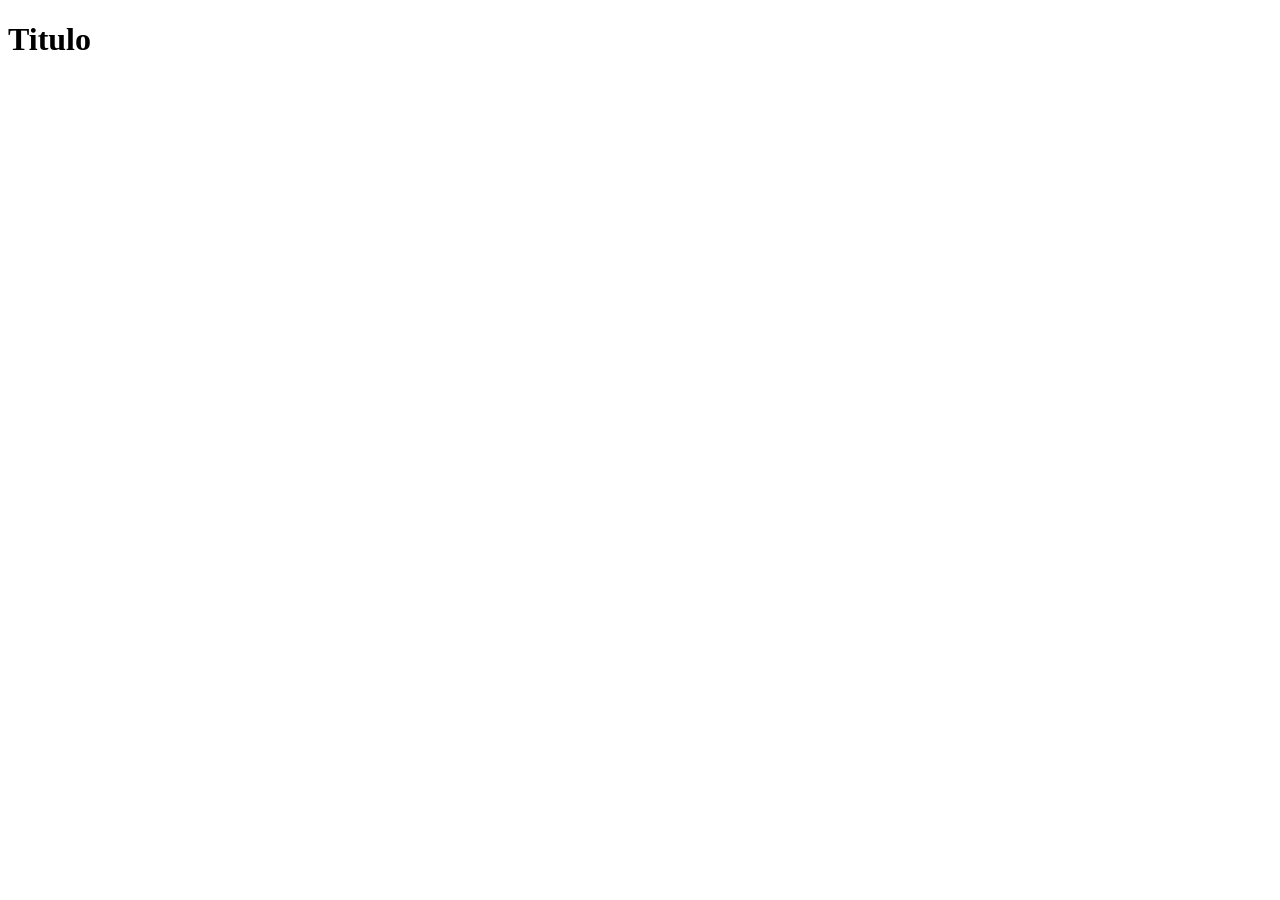
==== FrontEnd/index.html @ 0d3351ea "prueba" ====
<!doctype html>
<html lang="es">
  <head>
    <meta charset="UTF-8" />
    <meta name="viewport" content="width=device-width, initial-scale=1.0" />
    <title>Cobbleneba</title>
  </head>
  <body>
    <h1>Titulo</h1>
  </body>
</html>
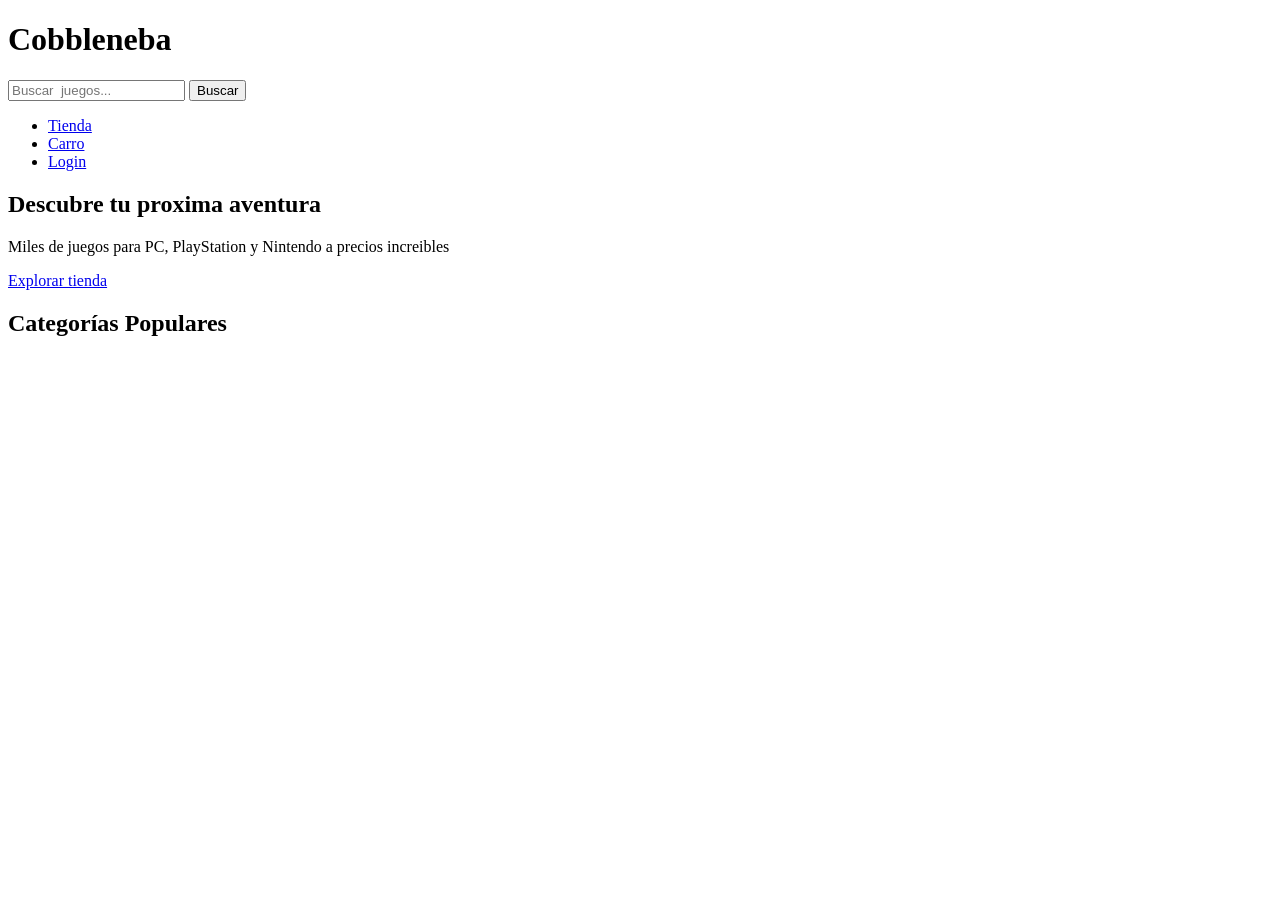
==== commit 333508ef: "header" ====
--- a/FrontEnd/index.html
+++ b/FrontEnd/index.html
@@ -2,10 +2,36 @@
 <html lang="es">
   <head>
     <meta charset="UTF-8" />
+    <link rel="stylesheet" href="styles.css" />
     <meta name="viewport" content="width=device-width, initial-scale=1.0" />
     <title>Cobbleneba</title>
   </head>
   <body>
-    <h1>Titulo</h1>
+    <header>
+      <h1>Cobbleneba</h1>
+      <form>
+        <input type="search" placeholder="Buscar  juegos..." />
+        <button type="submit">Buscar</button>
+      </form>
+      <nav>
+        <ul>
+          <li><a href="#">Tienda</a></li>
+          <li><a href="#">Carro</a></li>
+          <li><a href="#">Login</a></li>
+        </ul>
+      </nav>
+    </header>
+    <main>
+      <div>
+        <h2>Descubre tu proxima aventura</h2>
+        <p>
+          Miles de juegos para PC, PlayStation y Nintendo a precios increibles
+        </p>
+        <a href="#">Explorar tienda</a>
+      </div>
+      <div>
+        <h2>Categorías Populares</h2>
+      </div>
+    </main>
   </body>
 </html>
